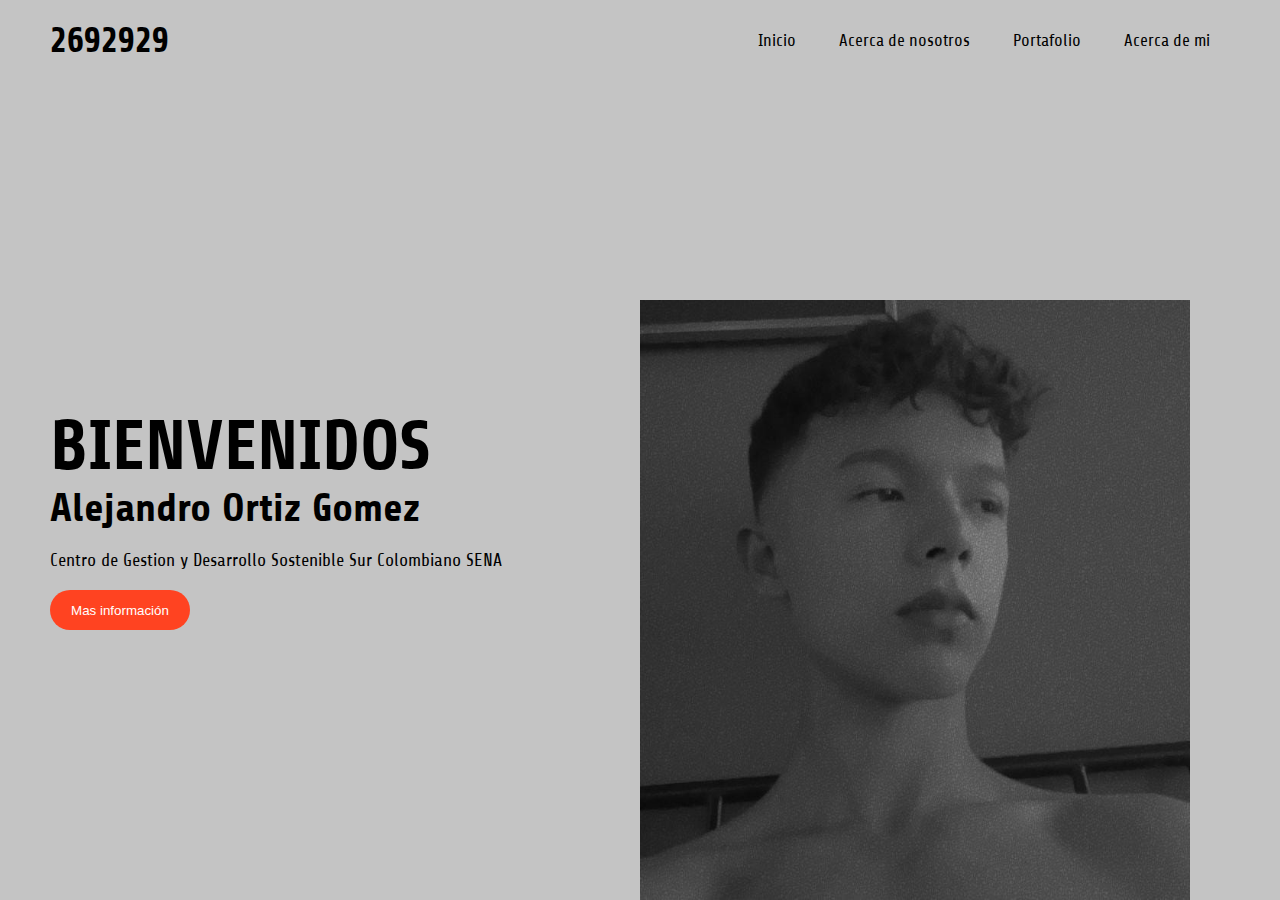
==== index.html @ d1dffdf2 "cambios" ====
<!DOCTYPE html>
<html lang="en">
<head>
    <meta charset="UTF-8">
    <meta http-equiv="X-UA-Compatible" content="IE=edge">
    <meta name="viewport" content="width=device-width, initial-scale=1.0">
    <title>portada</title>
    <link rel="stylesheet" href="./principales/estilos/portada.css">
    <link rel="preconnect" href="https://fonts.googleapis.com">
<link rel="preconnect" href="https://fonts.gstatic.com" crossorigin>
<link href="https://fonts.googleapis.com/css2?family=Share&display=swap" rel="stylesheet">
<link rel="icon" href="./principales/imagenes/icono.png">
</head>
<body>
    <div class="container">
        <nav>
            <p class="logo">2692929</p>
            <ul>
                <li>Inicio</li>
                <li>Acerca de nosotros</li>
                <li><a href="./requerimientos.html">Portafolio</a></li>
                <li><a href="./principales/biografia.html">Acerca de mi</a></li>
            </ul>
        </nav>
        <header>
            <h1>BIENVENIDOS</h1>
            <h2>Alejandro Ortiz Gomez</h2>
            <p>Centro de Gestion y Desarrollo Sostenible Sur Colombiano SENA</p>
            <button>Mas información</button>
        </header>
        <img class="emp" src="./principales/imagenes/Alejandro.jpeg">
    </div>
</body>
</html>
---- principales/estilos/portada.css ----
*{
    padding: 0;
    margin: 0;
    box-sizing: border-box;
}
html{
    font-size: 62.5%;
}
.container{
    background-color: #c4c4c4;
    font-family: 'share', cursive;
    height: 100vh;
    width: 100%;
    position: relative;
}
.logo{
    font-weight: 600;
    font-size: 3.6rem;
}
nav{
    width: 100%;
    display: flex;
    align-items: center;
    justify-content: space-between;
    padding: 20px 50px;
}
ul li {
    display: inline-block;
    list-style: none;
    padding: 6px 20px;
    font-weight: 500;
    font-size: 1.7rem;
    transition: all 0.3s ease 0s;
    cursor: pointer;
}
ul li:hover{
    border-radius: 20px;
    background-color: #ff4321;
    color: white;
}
header{
    position: absolute;
    bottom: 30%;
    padding: 0 50px;
}
header h1 {
    font-size: 7rem;
}
header h2 {
    font-size: 4rem;
}
header p {
    font-size: 1.8rem;
    margin-bottom: 20px;
    margin-top: 20px;
}
header button{
    padding: 0 5px;
    width: 140px;
    outline: none;
    border: 0;
    height: 40px;
    font-weight: 500;
    background-color: #ff4321;
    transition: width 0.5s;
    border-radius: 20px;
    color: white;
}
header button:hover{
    width: 100px;
}
.container .emp{
    position: absolute;
    height: 600px;
    width: 550px;
    right: 7%;
    bottom: 0;
    z-index: 999;
}
a{
    text-decoration: none;
    color: black;
}
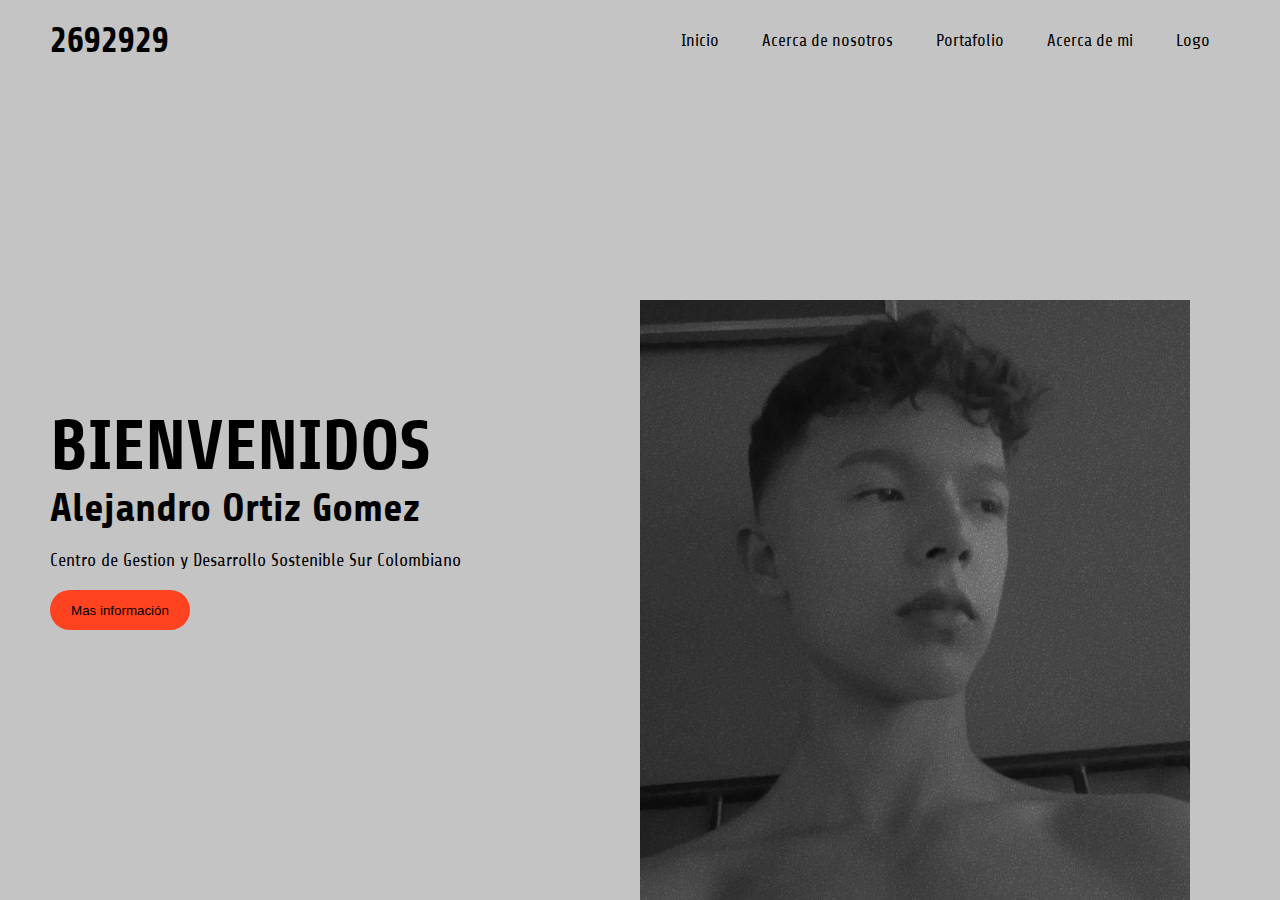
==== commit ab96f554: "cambios" ====
--- a/index.html
+++ b/index.html
@@ -4,7 +4,7 @@
     <meta charset="UTF-8">
     <meta http-equiv="X-UA-Compatible" content="IE=edge">
     <meta name="viewport" content="width=device-width, initial-scale=1.0">
-    <title>portada</title>
+    <title>Portada</title>
     <link rel="stylesheet" href="./principales/estilos/portada.css">
     <link rel="preconnect" href="https://fonts.googleapis.com">
 <link rel="preconnect" href="https://fonts.gstatic.com" crossorigin>
@@ -16,17 +16,18 @@
         <nav>
             <p class="logo">2692929</p>
             <ul>
-                <li>Inicio</li>
+                <li><a href="./informacion acerca del proyecto/portada2.html">Inicio</a></li>
                 <li>Acerca de nosotros</li>
                 <li><a href="./requerimientos.html">Portafolio</a></li>
                 <li><a href="./principales/biografia.html">Acerca de mi</a></li>
+                <li><a href="./logo/logo.html">Logo</a></li>
             </ul>
         </nav>
         <header>
             <h1>BIENVENIDOS</h1>
             <h2>Alejandro Ortiz Gomez</h2>
-            <p>Centro de Gestion y Desarrollo Sostenible Sur Colombiano SENA</p>
-            <button>Mas información</button>
+            <p>Centro de Gestion y Desarrollo Sostenible Sur Colombiano</p>
+            <button><a href="./informacion acerca del proyecto/portada2.html">Mas información</a></button>
         </header>
         <img class="emp" src="./principales/imagenes/Alejandro.jpeg">
     </div>
--- a/principales/estilos/portada.css
+++ b/principales/estilos/portada.css
@@ -55,7 +55,7 @@
     margin-top: 20px;
 }
 header button{
-    padding: 0 5px;
+    padding: 0 10px;
     width: 140px;
     outline: none;
     border: 0;
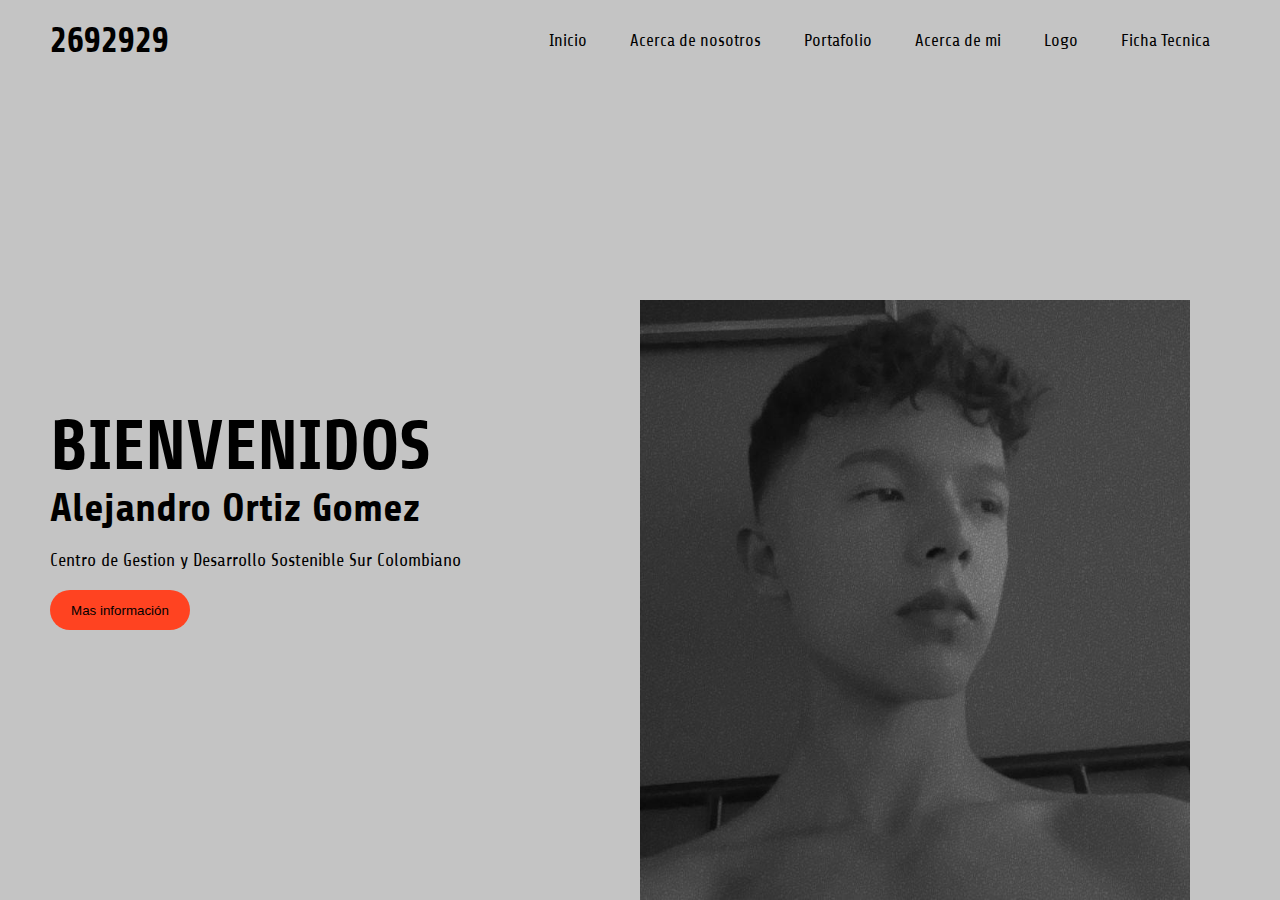
==== commit d0592fa8: "cambios" ====
--- a/index.html
+++ b/index.html
@@ -21,6 +21,7 @@
                 <li><a href="./requerimientos.html">Portafolio</a></li>
                 <li><a href="./principales/biografia.html">Acerca de mi</a></li>
                 <li><a href="./logo/logo.html">Logo</a></li>
+                <li><a href="./ficha.html">Ficha Tecnica</a></li>
             </ul>
         </nav>
         <header>
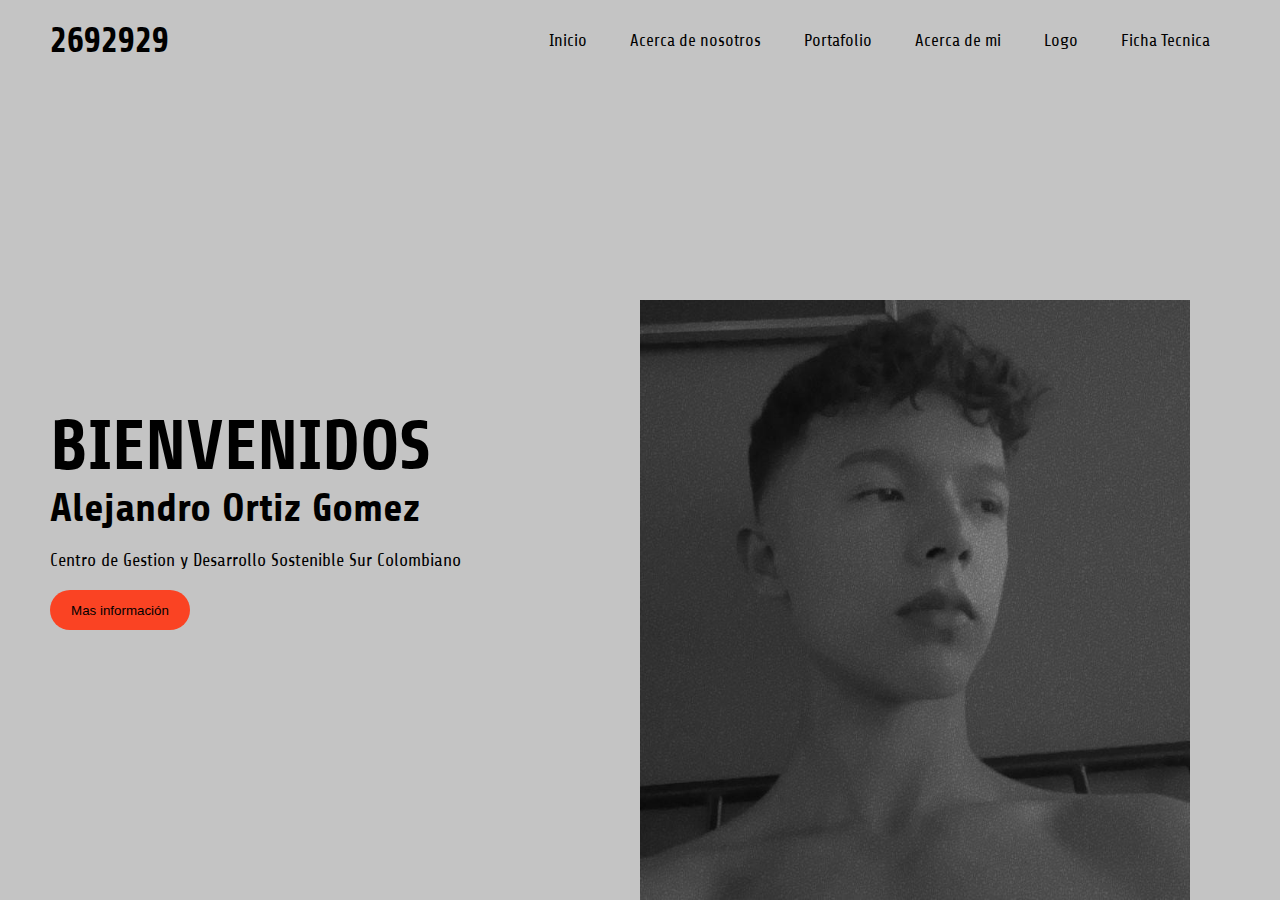
==== commit 183df776: "cambios" ====
--- a/index.html
+++ b/index.html
@@ -21,7 +21,7 @@
                 <li><a href="./requerimientos.html">Portafolio</a></li>
                 <li><a href="./principales/biografia.html">Acerca de mi</a></li>
                 <li><a href="./logo/logo.html">Logo</a></li>
-                <li><a href="./ficha.html">Ficha Tecnica</a></li>
+                <li><a href="ficha.html">Ficha Tecnica</a></li>
             </ul>
         </nav>
         <header>
--- a/principales/estilos/portada.css
+++ b/principales/estilos/portada.css
@@ -61,7 +61,7 @@
     border: 0;
     height: 40px;
     font-weight: 500;
-    background-color: #ff4321;
+    background-color: #fa4323;
     transition: width 0.5s;
     border-radius: 20px;
     color: white;
